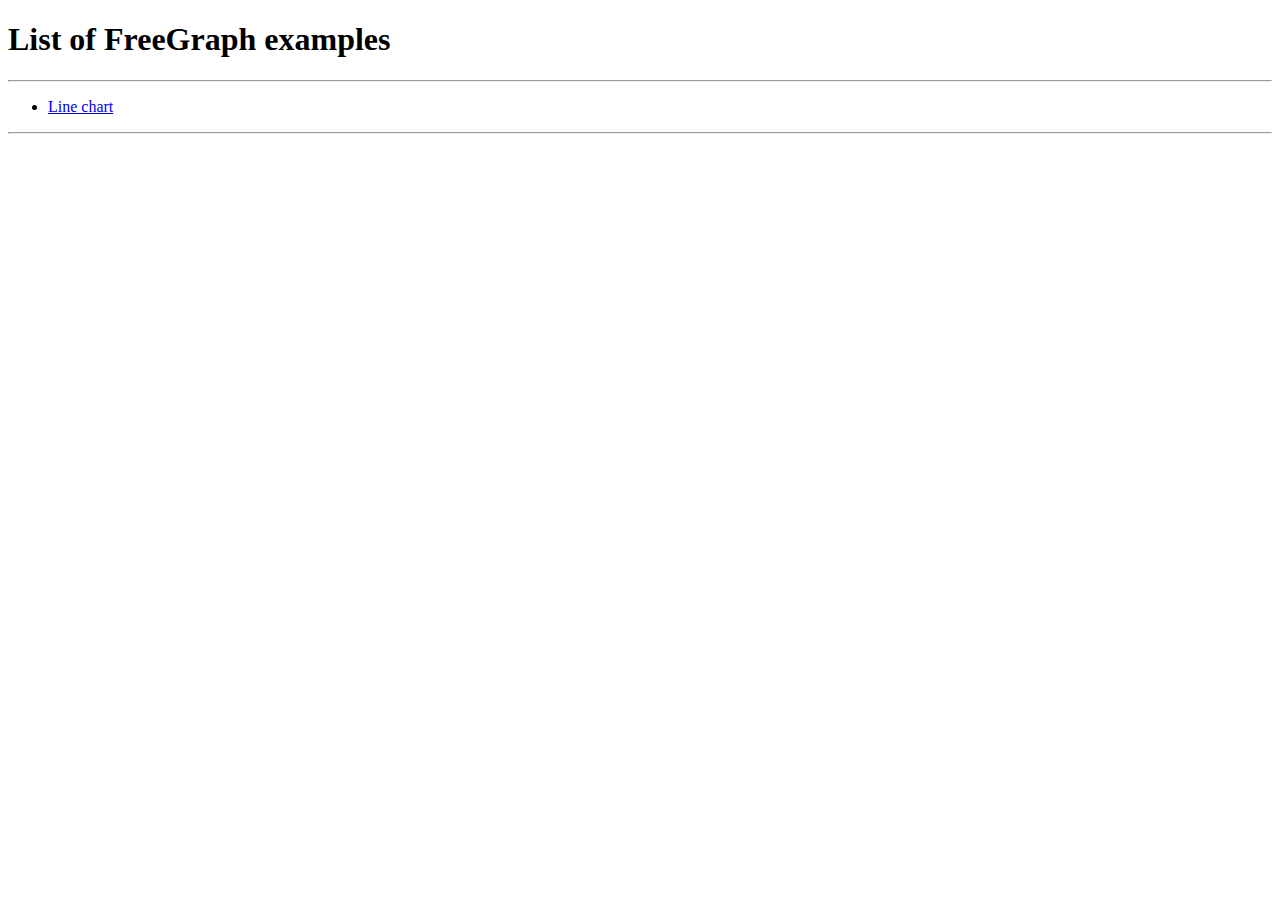
==== examples/index.html @ 1bdf8269 "Add initial files" ====
<!DOCTYPE HTML>

<html>
<head>
<title>FreeGraph - Examples</title>
</head>

<body>
<h1>List of FreeGraph examples</h1>
<hr />
<ul>
	<li><a href="line_chart.html">Line chart</a></li>
</ul>
<hr />
</body>

</html>
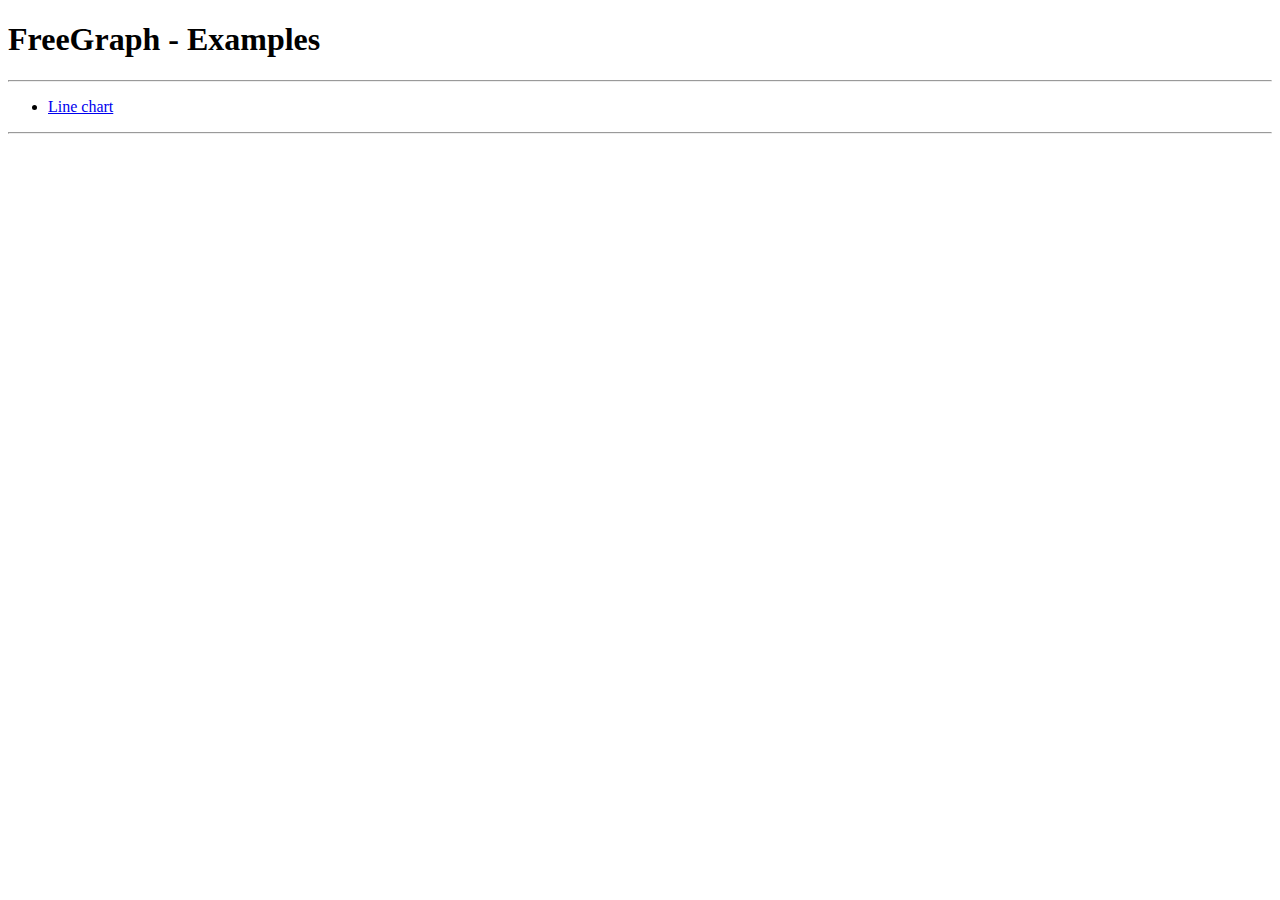
==== commit 9d9f46b3: "Create basic framework" ====
--- a/examples/index.html
+++ b/examples/index.html
@@ -6,7 +6,7 @@
 </head>
 
 <body>
-<h1>List of FreeGraph examples</h1>
+<h1>FreeGraph - Examples</h1>
 <hr />
 <ul>
 	<li><a href="line_chart.html">Line chart</a></li>
